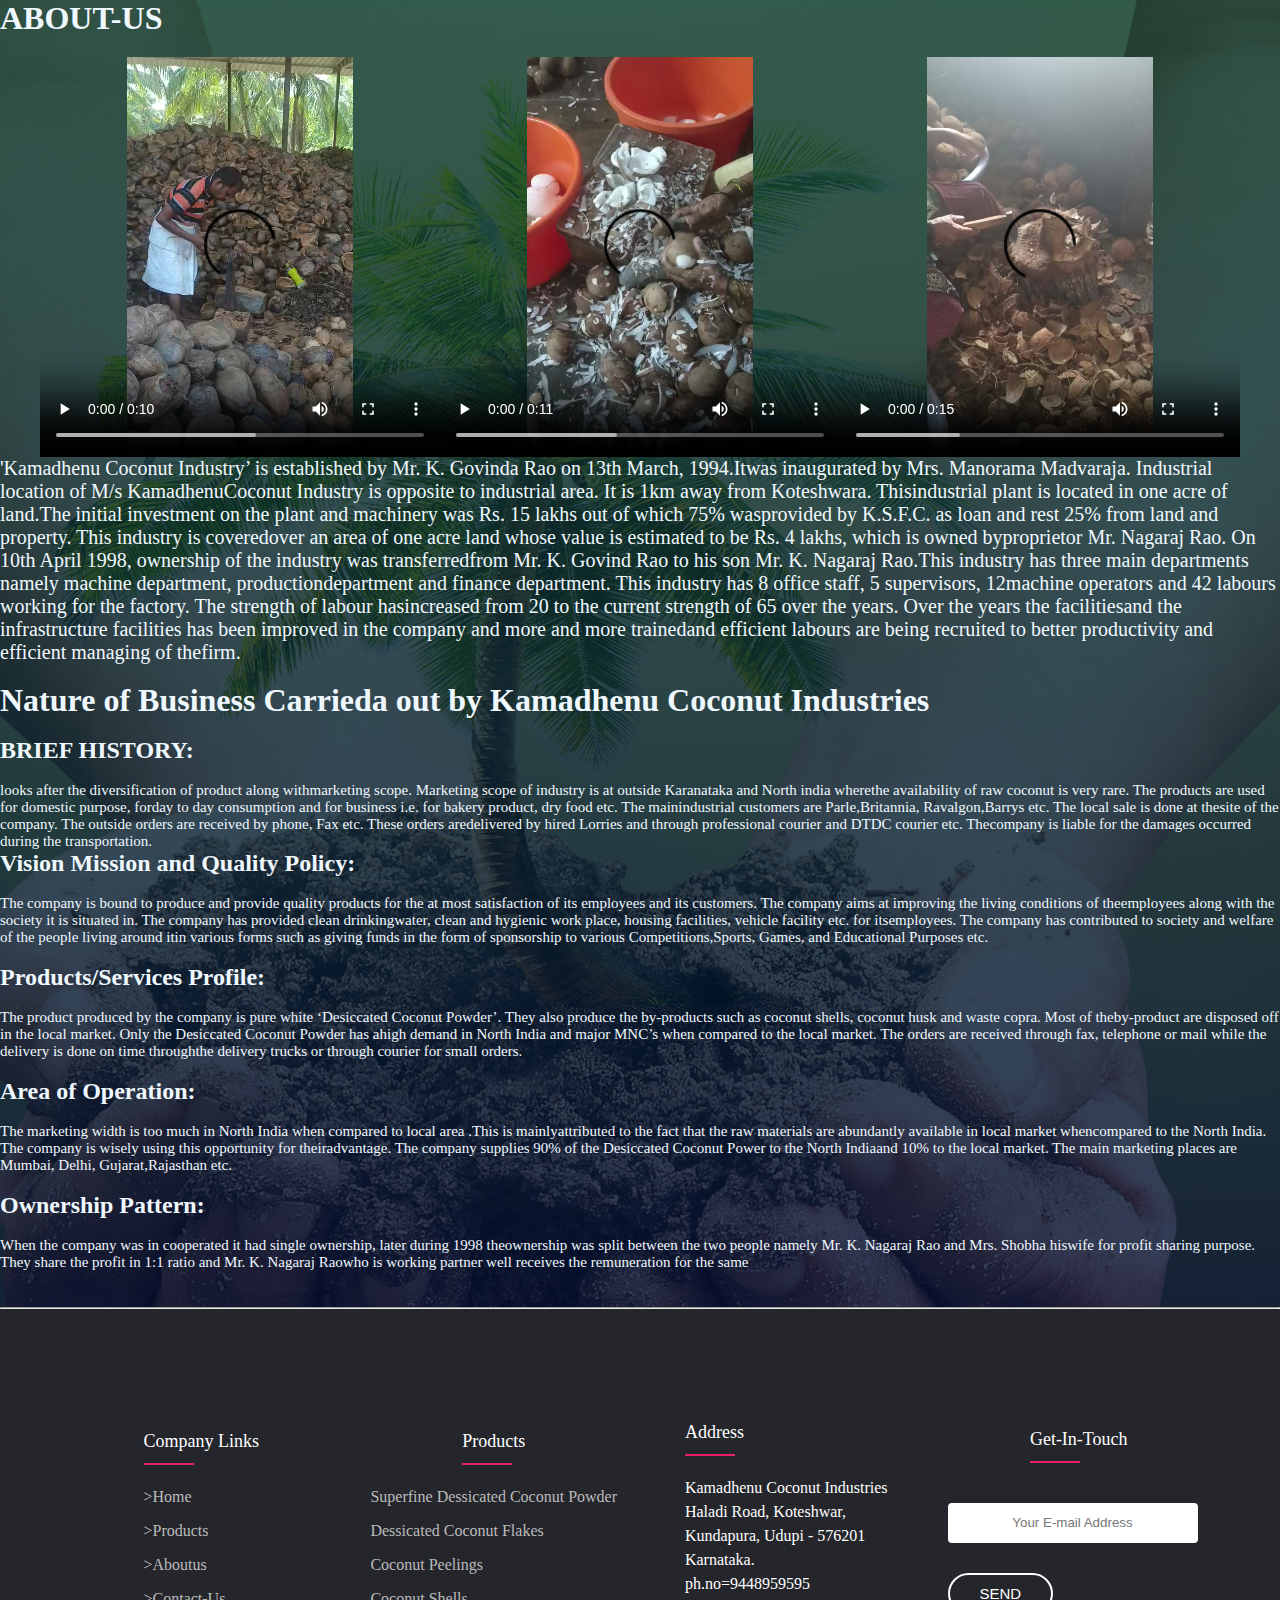
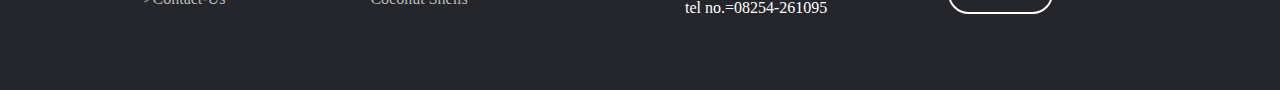
==== aboutus.html @ 3c2ca98f "Add files via upload" ====
<!DOCTYPE html>
 <html lang="en">
 <head>
  <meta charset="UTF-8">
  <meta name="viewport" content="width=device-width, initial-scale=1.0">
  <title>Document</title>
 </head>
 <body>
  <h1>ABOUT-US</h1>
  <div>
    <link rel="stylesheet" href="style.css">
    <video width="400" height="400" controls>
      <source src="video1.mp4" type="video/mp4">
    </video>
    <video width="400" height="400" controls>
      <source src="video2.mp4" type="video/mp4">
    </video>
    <video width="400" height="400" controls>
      <source src="video3.mp4" type="video/mp4">
    </video>
    </div>
<p style="font-size: 20px;">'Kamadhenu Coconut Industry’ is established by Mr. K. Govinda Rao on 13th
March, 1994.Itwas inaugurated by Mrs. Manorama Madvaraja. Industrial location of M/s KamadhenuCoconut Industry is opposite to industrial area.
 It is 1km away from Koteshwara. Thisindustrial plant is located in one acre of land.The initial investment on the plant and machinery was
  Rs. 15 lakhs out of which 75% wasprovided by K.S.F.C. as loan and rest 25% from land and property. This industry is coveredover an area of 
  one acre land whose value is estimated to be Rs. 4 lakhs, which is owned byproprietor Mr. Nagaraj Rao. On 10th
April 1998, ownership of the industry was transferredfrom Mr. K. Govind Rao to his son Mr. K. Nagaraj Rao.This industry has three main 
departments namely machine department, productiondepartment and finance department. This industry has 8 office staff, 5 supervisors, 12machine
 operators and 42 labours working for the factory. The strength of labour hasincreased from 20 to the current strength of 65 over the years.
  Over the years the facilitiesand the infrastructure facilities has been improved in the company and more and more trainedand efficient labours
   are being recruited to better productivity and efficient managing of thefirm.</p>
     <br>
<h1>Nature of Business Carrieda out by Kamadhenu Coconut Industries </h1>
<br>
 <h2>BRIEF HISTORY:</h2>
 <br>
<p style="font-size: 15px;">looks after the diversification of product along withmarketing scope. Marketing scope of industry is at outside Karanataka and North india 
  wherethe availability of raw coconut is very rare. The products are used for domestic purpose, forday to day consumption and for business 
  i.e. for bakery product, dry food etc. The mainindustrial customers are Parle,Britannia, Ravalgon,Barrys etc. The local sale is done at
   thesite of the company. The outside orders are received by phone, Fax etc. These orders aredelivered by hired Lorries and through 
   professional courier and DTDC courier etc. Thecompany is liable for the damages occurred during the transportation.</p>
 
<h2>Vision Mission and Quality Policy:</h2>
<br>
<p style="font-size: 15px;">The company is bound to produce and provide quality products for the at most satisfaction of its employees and its customers. The company aims 
at improving the living conditions of theemployees along with the society it is situated in. The company has provided clean drinkingwater, 
clean and hygienic work place, housing facilities, vehicle facility etc. for itsemployees. The company has contributed to society and welfare
 of the people living around itin various forms such as giving funds in the form of sponsorship to various Competitions,Sports, Games, and 
 Educational Purposes etc.</p>
 <br>
<h2>Products/Services Profile:</h2>
<br>
<p style="font-size: 15px;">The product produced by the company is pure white ‘Desiccated Coconut Powder’. They also
produce the by-products such as coconut shells, coconut husk and waste copra. Most of theby-product are disposed off in the local market.
 Only the Desiccated Coconut Powder has ahigh demand in North India and major MNC’s when compared to the local market. The orders are received
  through fax, telephone or mail while the delivery is done on time throughthe delivery trucks or through courier for small orders.</p>
  <br>
<h2>Area of Operation:</h2>
<br>
<p style="font-size: 15px;">The marketing width is too much in North India when compared to local area .This is mainlyattributed to the fact that the raw materials are 
  abundantly available in local market whencompared to the North India. The company is wisely using this opportunity for theiradvantage. The
   company supplies 90% of the Desiccated Coconut Power to the North Indiaand 10% to the local market. The main marketing places are Mumbai,
    Delhi, Gujarat,Rajasthan etc.</p>
    <br>
<h2>Ownership Pattern:</h2>
<br>
<p style="font-size: 15px;">When the company was in cooperated it had single ownership, later during 1998 theownership was split between the two people namely 
  Mr. K. Nagaraj Rao and Mrs. Shobha hiswife for profit sharing purpose. They share the profit in 1:1 ratio and Mr. K. Nagaraj Raowho is
   working partner well receives the remuneration for the same </p>
 </body>
 </html>
 <br>
 <br>
 <hr>
<!DOCTYPE html>
<html lang="en">
<head>
  <meta charset="UTF-8">
  <meta name="viewport" content="width=device-width, initial-scale=1.0">
  <link rel="stylesheet" href="style1.css">
</head>
<body1>
  <footer class="footer">
    <div class="container1">
      <div class="row">
        <div class="footer-col">
          <ul>
            <h4>Company Links</h4>
            <li><a href="home.html">>Home</a></li>
            <li><a href="products.html">>Products</a></li>
            <li><a href="aboutus.html">>Aboutus</a></li>
            <li><a href="contactus.html">>Contact-us</a></li>
          </ul>
        </div>
        <div class="footer-col">
        <h4>Products</h4>
          <ul>
            <li><a href="coconut.html">Superfine Dessicated Coconut Powder</a></li>
            <li><a href="flakes.html">Dessicated Coconut Flakes</a></li>
            <li><a href="peeling.html">Coconut Peelings</a></li>
            <li><a href="shells.html">Coconut Shells</a></li>
          </ul>
      </div>
      <div class="footer-col">
        <ul>
        <h4>Address</h4>
        <p style="color: white;">Kamadhenu Coconut Industries
          <br>Haladi Road, Koteshwar,
          <br> Kundapura, Udupi - 576201
          <br>Karnataka.<br>
          ph.no=9448959595<br>
          tel no.=08254-261095
          </p></ul>
      
    </div>
    <div class="footer-col">
        <h4>Get-In-Touch</h4>
        <p></p>
        <form1>
            <input type="text" placeholder="Your E-mail Address" required>
            <button type="submit">SEND</button>
        </form1>
    </div>
    </div>

  </footer>
</body1>
</html>
---- style.css ----
body {
    margin: 0;
    padding: 0;
    color:aliceblue;
  background-size: cover;
  background-position: center;
  background-image:linear-gradient(rgba(0, 50, 37, 0.8), rgba(0,0,50,0.8)),url("image2.jpg");
}
  .center{
    display: block;
    margin-left: auto;
    margin-right: auto;
    width: 150px;
  }
div{
    padding-top: 20px;
     background-size: cover;
    justify-content: center;
    align-items: center;
    flex-wrap:wrap;
    display:flex;
}
 div img{
    width:500px;
    height:400px;
    border:2px solid #ff3d0036;
    border-radius: 13px;
    cursor:pointer;
    margin: 10px;
    transition:400ms;

 } 
div img:hover{
transform:scale(1.2);
}
.container{
width: 100%;
height:100vh;
display: flex;
align-items: center;
justify-content: center;
flex-wrap: wrap;

}
form{
    background-color: grey;
    align-items: center;
    background: #fff;
    display:flex;
    flex-direction: column;
    padding:2vw 4vw;
    width:90%;
    max-width: 600px;
    border-radius: 10px;
}
form h3{
    color:#555;
    font-weight: 800px;
    margin-bottom: 20px;
}
form input,form textarea{
    border:0;
    margin: 10px 0;
    padding:20px;
    outline:none;
    background: #f5f5f5;
    font-size: 16px;
}
form button{
    padding:15px;
    background: #ff5361;
    color:#fff;
    font-size: 18px;
    border:0;
    outline:none;
    cursor:pointer;
    width:150px;
    margin:20px auto 0;
border-radius:30px;
}
   
  .wrapper{
   
    margin: 10px auto;
    padding :0 10%;
    padding-bottom: 10px;
    text-transform: capitalize;
  }
  
  .box{
    padding: 20px;
    border-radius: 5px;
    background-color:pink;
    box-shadow: 0px 5px 10px rgba(0,0,0,0.2);
  }
  .box h3{
    color:#444;
    padding: 10px 0;
    font-size: 20px;
    line-height: 1.6;
  }
  .heading{  
    background-color: #f5f5f5;
    display: flex;
    justify-content: center;
    align-items: center;
    font-size: 30px;
    color: aliceblue;
    
  }
  section{
    background-color: white;
  }
  /* Styling gallery section where all images are */
  .gallery {
    width: 90%;
    margin:0 auto;
    display:grid;
    grid-template-columns: repeat(auto-fill, minmax(200px, 1fr));
    grid-gap: 150px;
    justify-content:center;
    align-items: center; 
  }
  
  /* Styling Particular Image */
  .gallery-img {
    background-color: #f5f5f5;
    width: 300px;
    height: 300px;
    cursor: pointer;
    transition: transform 0.2s;
  }
  
  .gallery-img:hover {
    transform: scale(1.1);
    cursor: zoom-in;
  }
  
  .image-popup-container {
    
    background-color: skyblue;
    display: none;
    position: fixed;
    top: 0;
    left: 0;
    width: 100%;
    height: 100%;
    background-color: rgba(0, 0, 0, 0.8);
  }
  
  .close-button {
    position: absolute;
    top: 20px;
    right: 50px;
    font-size:60px;
    color: #fff;
    cursor: pointer;
  }
  .close-button:hover{
    color: red;
  }
  
  #popupImage {
    display: block;
    max-width: 80%;
    max-height: 80%;
    margin: 0 auto;
    position: absolute;
    top: 50%;
    left: 50%;
    transform: translate(-50%, -50%);
  }
  
  @media (max-width:670px) {
    .gallery{
        grid-template-columns: repeat(auto-fill, minmax(150px, 1fr));
        grid-gap: 10px;
    }
    .gallery-img{
        width:150px;
        height: 150px;
    }
  
    .heading{
        font-size: 20px;
    }
  }
---- style1.css ----
body1{
  line-height: 1.5;
}
*{
  margin: 0;
  padding:0;
  box-sizing: border-box;
 }
 .container1{
  max-width: 1170px;
  margin: auto;
 }
 .row{
  display: flex;
  flex-wrap: wrap;
}
  ul{
    list-style: none;
}
.footer{
  background-color: #24262b;
  padding:70px 0;
}
.footer-col{
  width:25%;
  padding: 0 15px;
}
.footer-col h4{
  font-size: 18px;
  color:#ffffff;
  text-transform: capitalize;
  margin-bottom: 30px;
  font-weight: 500;
  position: relative;
}
.footer-col h4::before{
  content: '';
  position: absolute;
  left: 0;
  bottom: -10px;
  background-color: #e91e63;
  height: 2px;
  box-sizing: border-box;
  width: 50px;
}
.footer-col ul li:not(:last-child){
  margin-bottom: 10px;
}
.footer-col ul li a{
  font-size: 16px;
  text-transform: capitalize;
  color:#ffffff;
  text-decoration: none;
  font-weight: 300;
  color:#bbbbbb;
display: block;
transition: all 0.3s ease;
}
.footer-col ul li a:hover{
  color:#ffffff;
  padding-left: 10px;
}
form1 input{
  width: 250px;
  height:40px;
  border-radius: 4px;
  text-align: center;
  margin-top: 20px;
 margin-bottom: 30px;
 border: none;
 outline: none;
}
form1 button{
  background: transparent;
  border:2px solid #fff;
  color:#fff;
  border-radius: 30px;
  padding:10px 30px;
  font-size: 15px;
  cursor: pointer;
}
@media(max-width:767px){
  .footer-col{
    width: 50%;
    margin-bottom: 30px;
  }
}
@media(max-width:574px){
  .footer-col{
    width: 100%;
  }
}
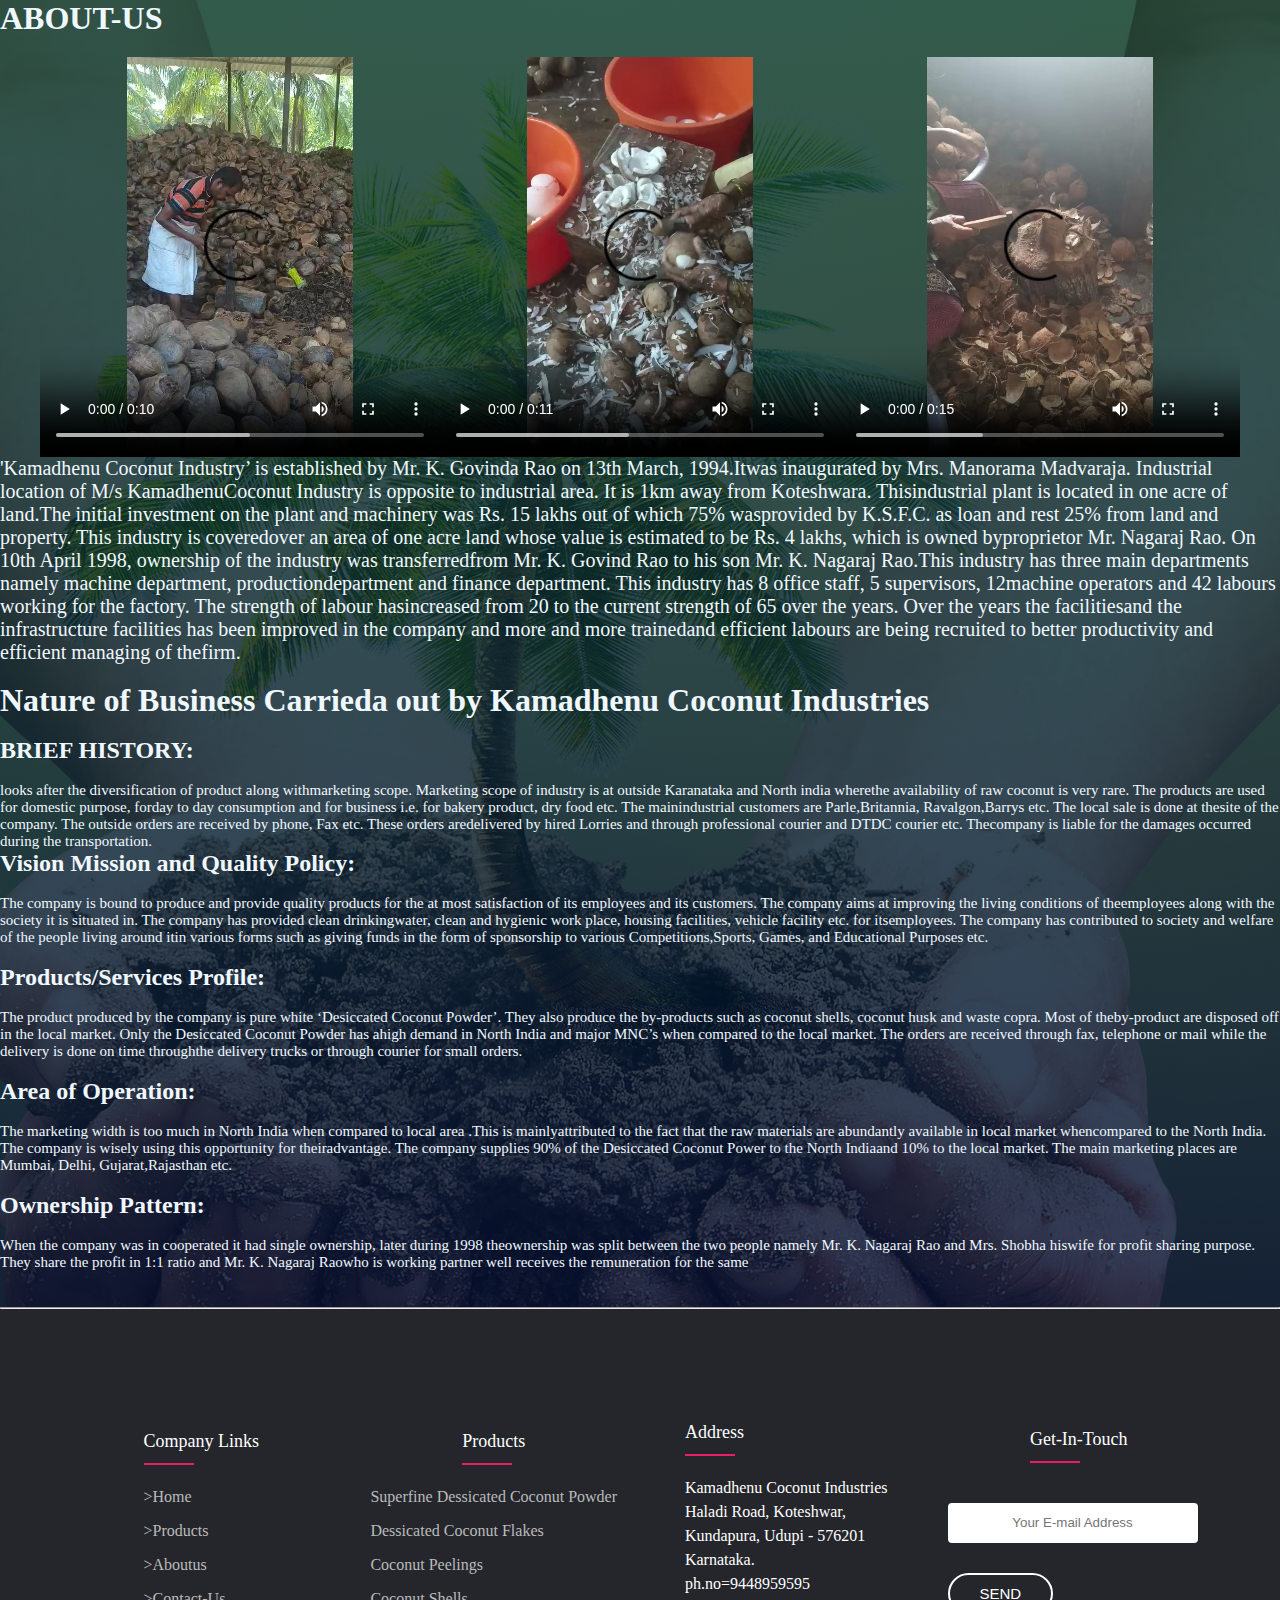
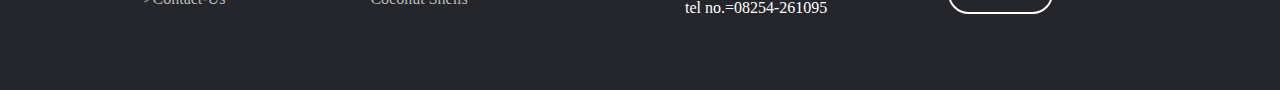
==== commit d40230fe: "aboutus.html" ====
--- a/aboutus.html
+++ b/aboutus.html
@@ -95,7 +95,7 @@
         <div class="footer-col">
         <h4>Products</h4>
           <ul>
-            <li><a href="coconut.html">Superfine Dessicated Coconut Powder</a></li>
+            <li><a href="powder.html">Superfine Dessicated Coconut Powder</a></li>
             <li><a href="flakes.html">Dessicated Coconut Flakes</a></li>
             <li><a href="peeling.html">Coconut Peelings</a></li>
             <li><a href="shells.html">Coconut Shells</a></li>
@@ -125,4 +125,4 @@
 
   </footer>
 </body1>
-</html>+</html>
